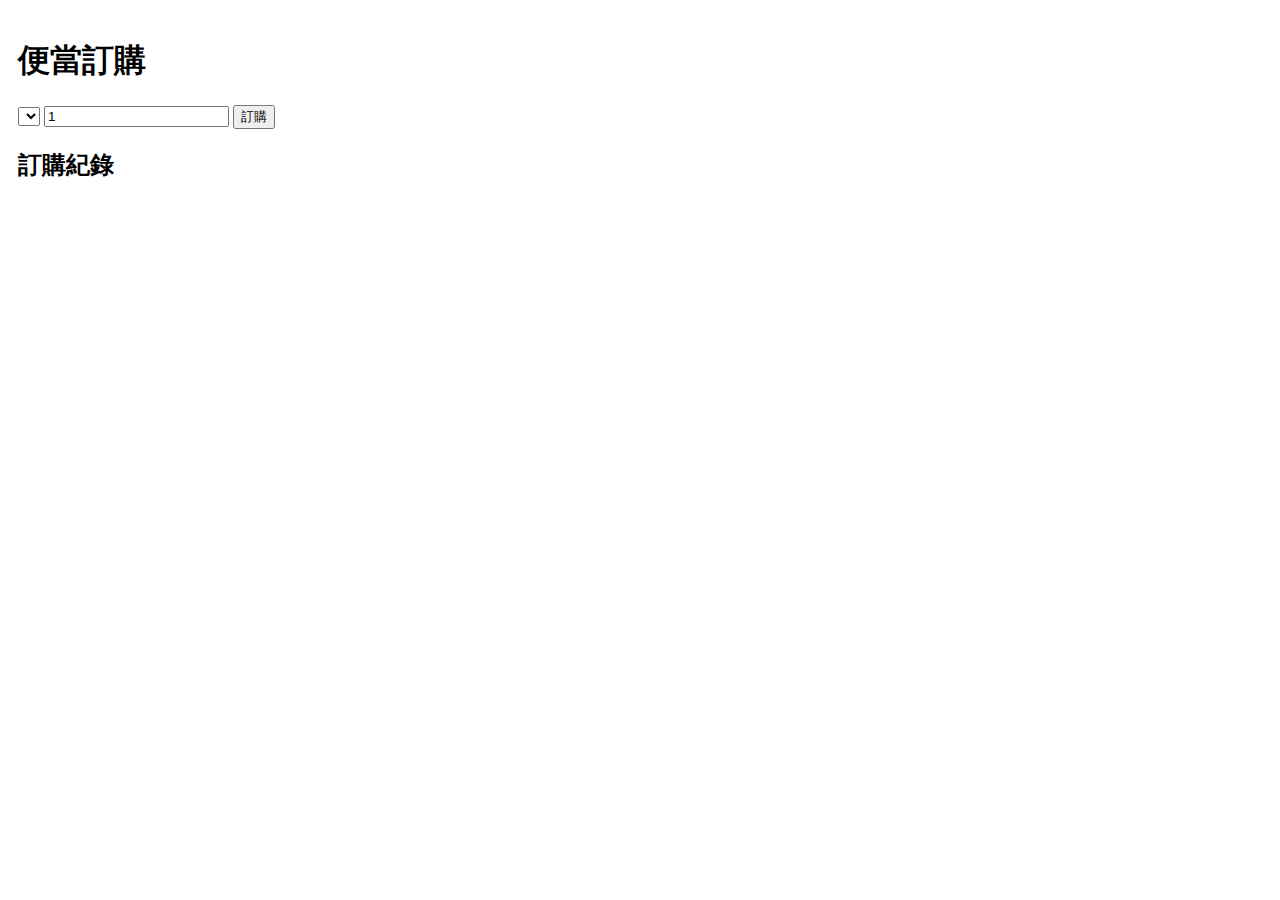
==== Springboot-JPA-Bento-8084/src/main/resources/static/bento.html @ 7a121674 "java" ====
<!DOCTYPE html>
<head>
    <meta charset="UTF-8">
    <title>便當訂購系統</title>
	<script src="./js/bento.js"></script>
</head>
<body style="padding: 10px;">
    <h1>便當訂購</h1>
    <select id="bentoSelect">
        <!-- 便當選項將在這裡動態生成 -->
    </select>
    <input type="number" id="quantity" min="1" value="1">
    <button onclick="orderBento()">訂購</button>

    <h2>訂購紀錄</h2>
    <ul id="orderList">
        <!-- 訂購紀錄將在這裡動態列出 -->
    </ul>
	<div id="totalPrice"></div>

</body>
</html>
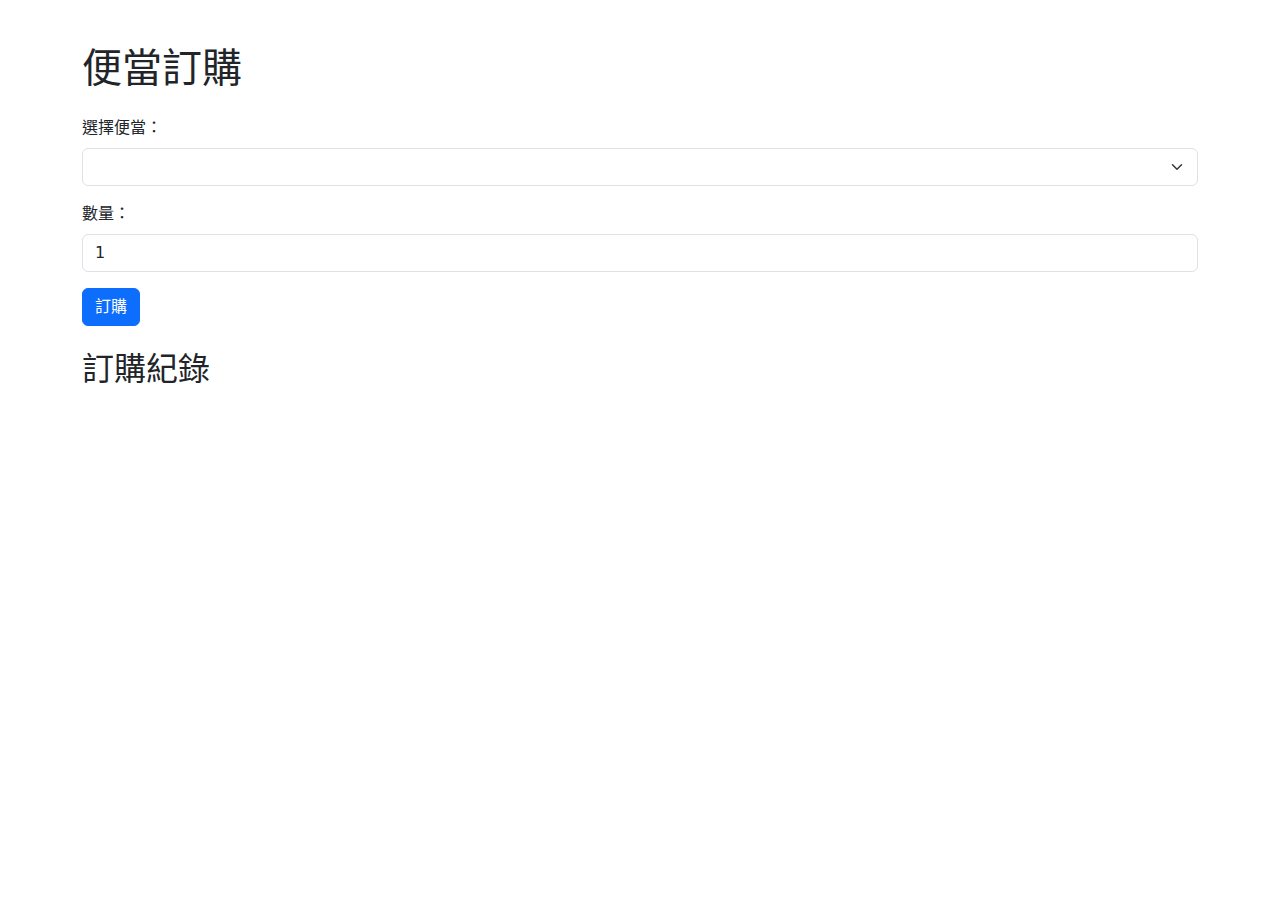
==== commit e2ab1a67: "java" ====
--- a/Springboot-JPA-Bento-8084/src/main/resources/static/bento.html
+++ b/Springboot-JPA-Bento-8084/src/main/resources/static/bento.html
@@ -1,22 +1,36 @@
 <!DOCTYPE html>
+<html lang="zh-TW">
 <head>
     <meta charset="UTF-8">
     <title>便當訂購系統</title>
-	<script src="./js/bento.js"></script>
+    <!-- Bootstrap CSS -->
+    <link href="https://cdn.jsdelivr.net/npm/bootstrap@5.1.3/dist/css/bootstrap.min.css" rel="stylesheet">
+    <script src="./js/bento.js"></script>
 </head>
-<body style="padding: 10px;">
-    <h1>便當訂購</h1>
-    <select id="bentoSelect">
-        <!-- 便當選項將在這裡動態生成 -->
-    </select>
-    <input type="number" id="quantity" min="1" value="1">
-    <button onclick="orderBento()">訂購</button>
+<body style="padding: 20px;">
+    <div class="container">
+        <h1 class="my-4">便當訂購</h1>
+        <div class="mb-3">
+            <label for="bentoSelect" class="form-label">選擇便當：</label>
+            <select id="bentoSelect" class="form-select">
+                <!-- 便當選項將在這裡動態生成 -->
+            </select>
+        </div>
+        <div class="mb-3">
+            <label for="quantity" class="form-label">數量：</label>
+            <input type="number" id="quantity" class="form-control" min="1" value="1">
+        </div>
+        <button onclick="orderBento()" class="btn btn-primary">訂購</button>
 
-    <h2>訂購紀錄</h2>
-    <ul id="orderList">
-        <!-- 訂購紀錄將在這裡動態列出 -->
-    </ul>
-	<div id="totalPrice"></div>
+        <h2 class="my-4">訂購紀錄</h2>
+        <ul id="orderList" class="list-group">
+            <!-- 訂購紀錄將在這裡動態列出 -->
+        </ul>
+        <div id="totalPrice" class="mt-3"></div>
+    </div>
 
+    <!-- Bootstrap JS with Popper -->
+    <script src="https://cdn.jsdelivr.net/npm/@popperjs/core@2.10.2/dist/umd/popper.min.js"></script>
+    <script src="https://cdn.jsdelivr.net/npm/bootstrap@5.1.3/dist/js/bootstrap.min.js"></script>
 </body>
-</html>+</html>
